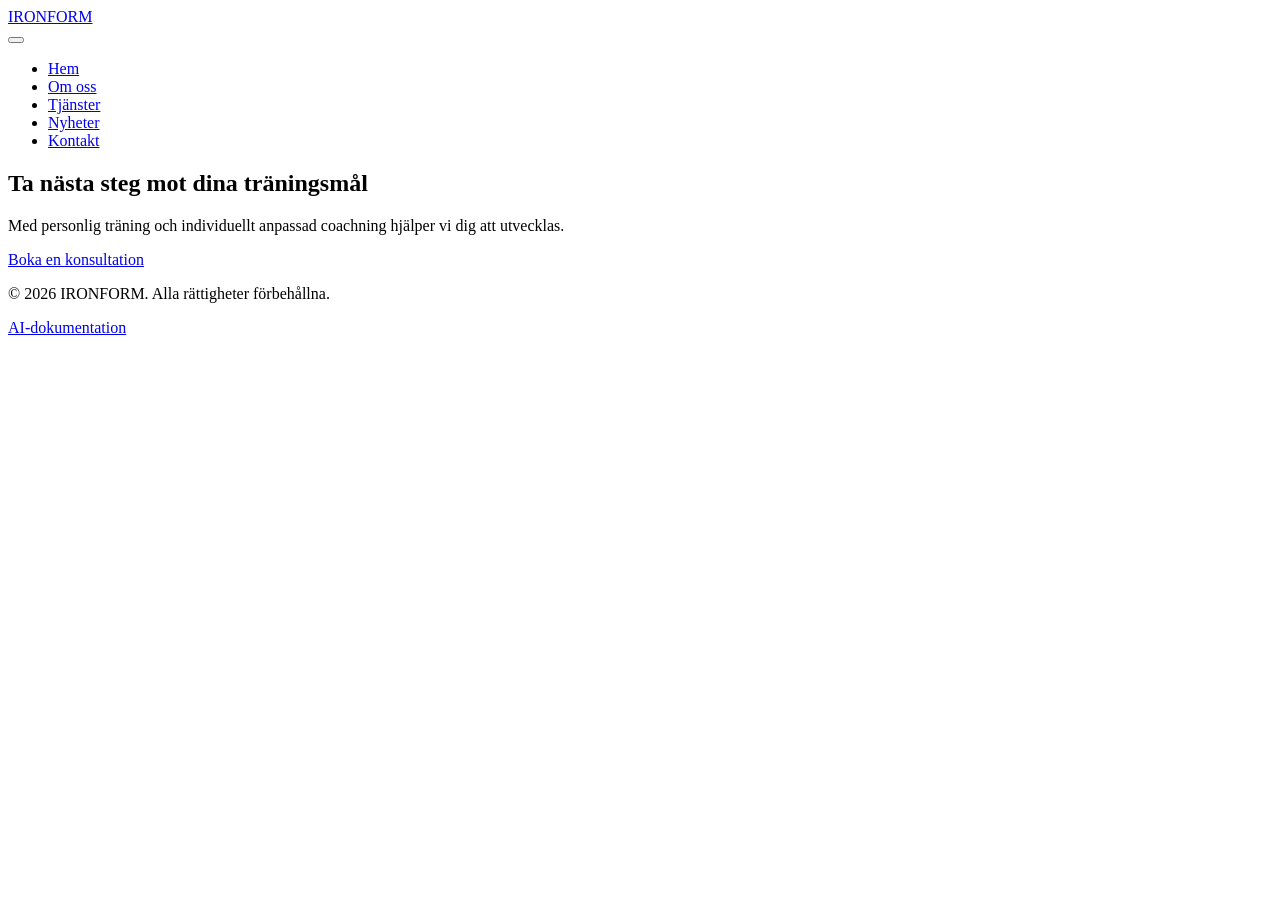
==== index.html @ d67a0190 "Add html subpages" ====
<!DOCTYPE html>
<html lang="sv">
<head>
    <meta charset="UTF-8">
    <meta name="viewport" content="width=device-width, initial-scale=1.0">

    <meta name="description" content="IRONFORM erbjuder personlig träning och individuell träningscoachning för dig som vill nå dina träningsmål.">

    <title>IRONFORM | Personlig träning</title>

    <link rel="icon" href="assets/icons/favicon.svg" type="image/svg+xml">
    <link rel="stylesheet" href="assets/css/style.css">

    <script src="assets/js/main.js" defer></script>
</head>

<body>

    <header class="site-header">

        <a href="index.html" class="site-logo">
            IRONFORM
        </a>

        <nav class="main-navigation" aria-label="Huvudnavigation">

            <button
                class="menu-toggle"
                type="button"
                aria-expanded="false"
                aria-controls="primary-menu"
                aria-label="Öppna menyn">
                <span></span>
                <span></span>
                <span></span>
            </button>

            <ul id="primary-menu">
                <li><a href="index.html" aria-current="page">Hem</a></li>
                <li><a href="about.html">Om oss</a></li>
                <li><a href="services.html">Tjänster</a></li>
                <li><a href="news.html">Nyheter</a></li>
                <li><a href="contact.html">Kontakt</a></li>
            </ul>

        </nav>

    </header>

    <main>

        <section class="hero">
            <div class="hero-content">
                <h1>Ta nästa steg mot dina träningsmål</h1>

                <p>
                    Med personlig träning och individuellt anpassad
                    coachning hjälper vi dig att utvecklas.
                </p>

                <a href="contact.html" class="button">
                    Boka en konsultation
                </a>
            </div>
        </section>

    </main>

    <footer class="site-footer">
    <p>&copy; 2026 IRONFORM. Alla rättigheter förbehållna.</p>
    <a href="ai-documentation.html">AI-dokumentation</a>
</footer>

</body>
</html>
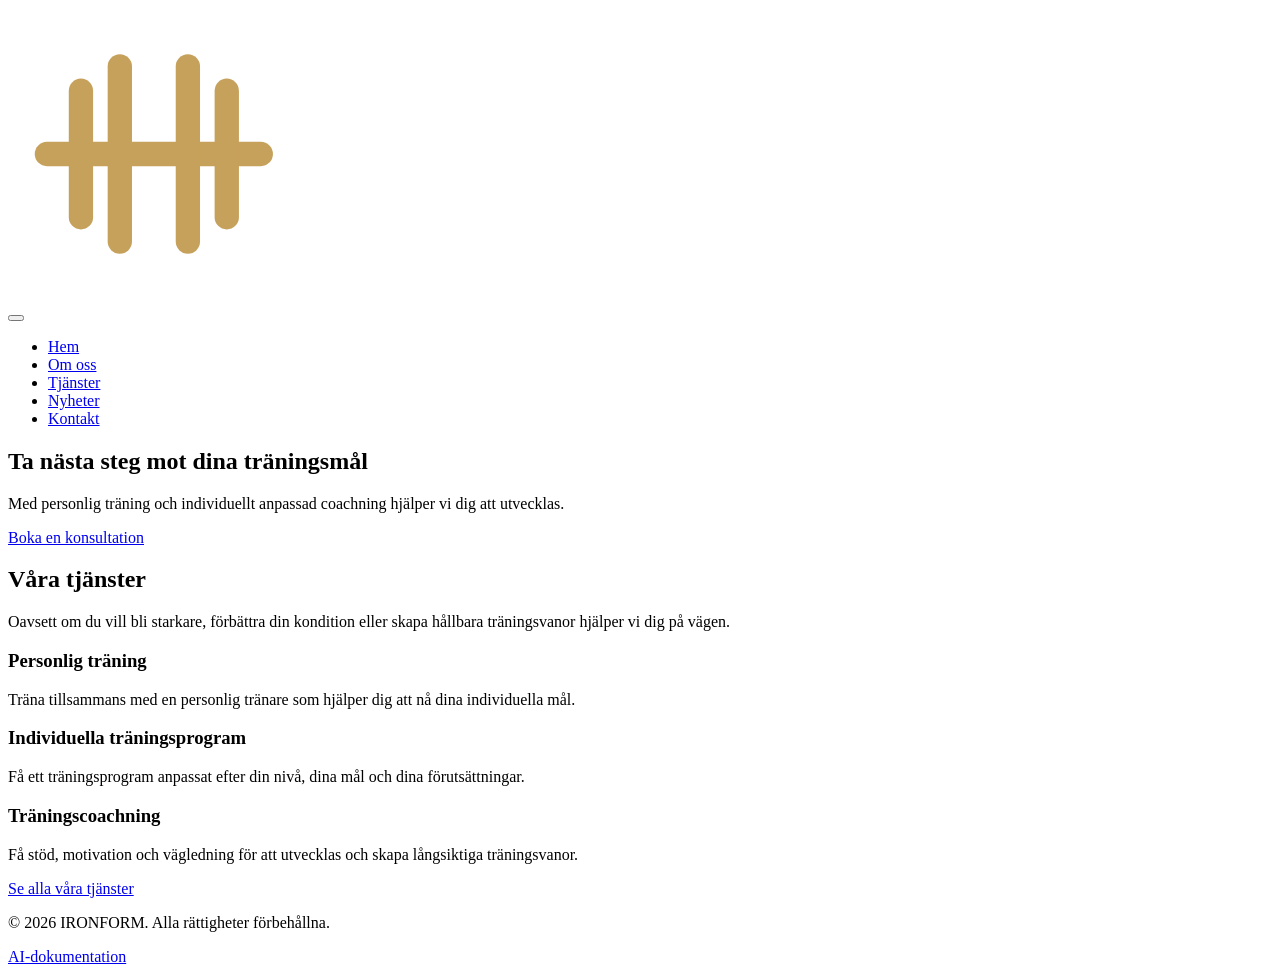
==== commit 9a4a5097: "Add site logo and favicon" ====
--- a/index.html
+++ b/index.html
@@ -1,11 +1,12 @@
-
 <!DOCTYPE html>
 <html lang="sv">
+
 <head>
     <meta charset="UTF-8">
     <meta name="viewport" content="width=device-width, initial-scale=1.0">
 
-    <meta name="description" content="IRONFORM erbjuder personlig träning och individuell träningscoachning för dig som vill nå dina träningsmål.">
+    <meta name="description"
+        content="IRONFORM erbjuder personlig träning och individuell träningscoachning för dig som vill nå dina träningsmål.">
 
     <title>IRONFORM | Personlig träning</title>
 
@@ -20,16 +21,12 @@
     <header class="site-header">
 
         <a href="index.html" class="site-logo">
-            IRONFORM
+            <img src="assets/icons/logo.svg" alt="IRONFORM – Startsida">
         </a>
 
         <nav class="main-navigation" aria-label="Huvudnavigation">
 
-            <button
-                class="menu-toggle"
-                type="button"
-                aria-expanded="false"
-                aria-controls="primary-menu"
+            <button class="menu-toggle" type="button" aria-expanded="false" aria-controls="primary-menu"
                 aria-label="Öppna menyn">
                 <span></span>
                 <span></span>
@@ -65,12 +62,56 @@
             </div>
         </section>
 
+
+        <!-- Services Overview -->
+        <section class="home-services">
+            <div class="page-intro">
+                <h2>Våra tjänster</h2>
+                <p>
+                    Oavsett om du vill bli starkare, förbättra din kondition
+                    eller skapa hållbara träningsvanor hjälper vi dig på vägen.
+                </p>
+            </div>
+
+            <div class="services">
+                <article class="service-card">
+                    <h3>Personlig träning</h3>
+                    <p>
+                        Träna tillsammans med en personlig tränare som
+                        hjälper dig att nå dina individuella mål.
+                    </p>
+                </article>
+
+                <article class="service-card">
+                    <h3>Individuella träningsprogram</h3>
+                    <p>
+                        Få ett träningsprogram anpassat efter din nivå,
+                        dina mål och dina förutsättningar.
+                    </p>
+                </article>
+
+                <article class="service-card">
+                    <h3>Träningscoachning</h3>
+                    <p>
+                        Få stöd, motivation och vägledning för att
+                        utvecklas och skapa långsiktiga träningsvanor.
+                    </p>
+                </article>
+            </div>
+
+            <div class="home-services-link">
+                <a href="services.html" class="button">Se alla våra tjänster</a>
+            </div>
+        </section>
+
+
     </main>
 
     <footer class="site-footer">
-    <p>&copy; 2026 IRONFORM. Alla rättigheter förbehållna.</p>
-    <a href="ai-documentation.html">AI-dokumentation</a>
-</footer>
+        <p>&copy; 2026 IRONFORM. Alla rättigheter förbehållna.</p>
+        <a href="ai-documentation.html">AI-dokumentation</a>
+    </footer>
 
 </body>
-</html>
+
+</html>
